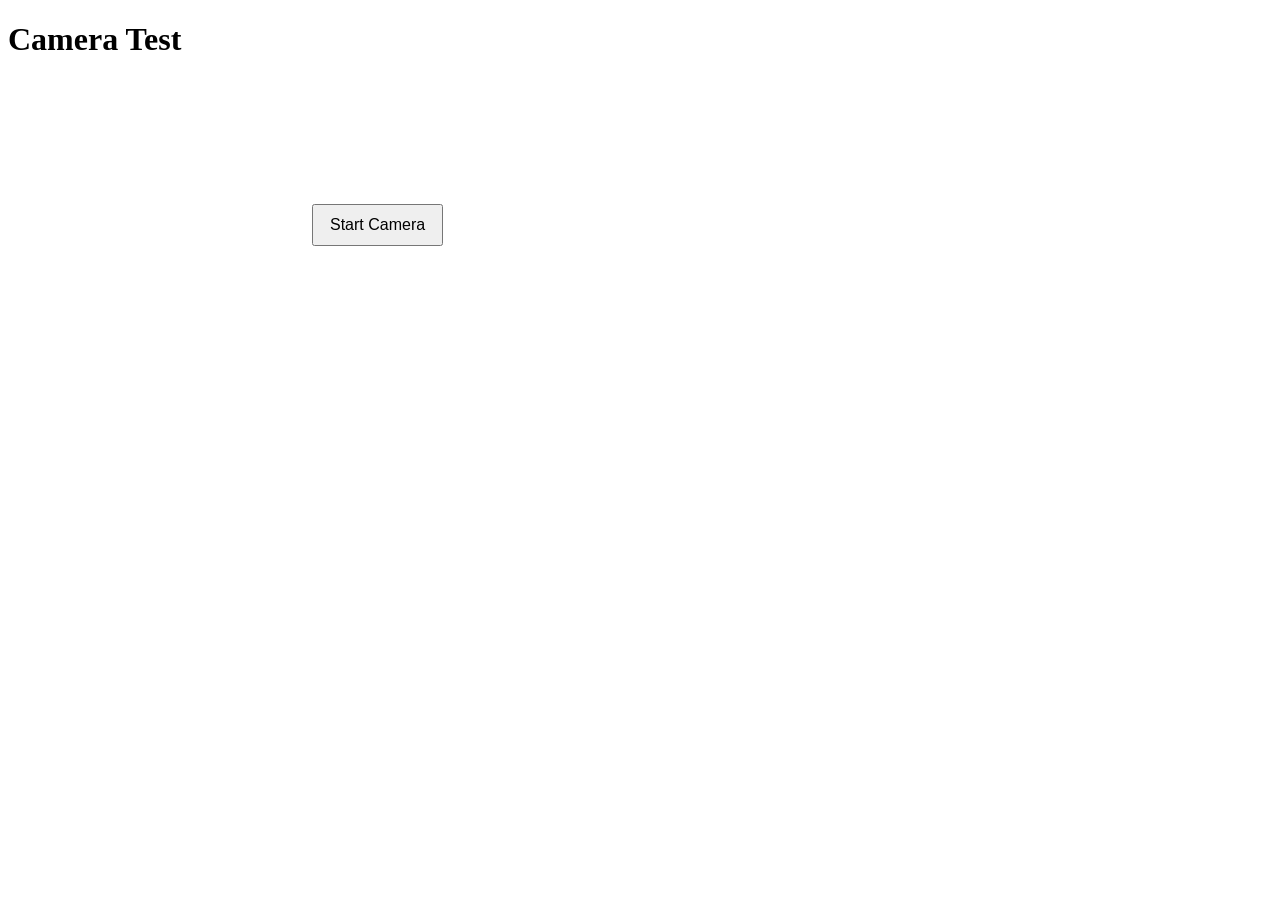
==== demo.html @ 039301e1 "Camera Test v1.0" ====
<!DOCTYPE html>
<html lang="en">
<head>
  <meta charset="UTF-8" />
  <title>Amazing Project</title>
  <style>
    button {
      margin-top: 20px;
      padding: 10px 16px;
      font-size: 16px;
      cursor: pointer;
    }
  </style>
</head>
<body>

  <h1>Camera Test</h1>

  <video id="videoEl" autoplay playsinline muted></video>

  <button onclick="startCamera()">Start Camera</button>

  <script>
    async function startCamera() {
    try {
        const stream = await navigator.mediaDevices.getUserMedia({
        video: true
        });

        document.getElementById('videoEl').srcObject = stream;
    } catch (err) {
        console.error(err);
    }
    }
  </script>

</body>
</html>
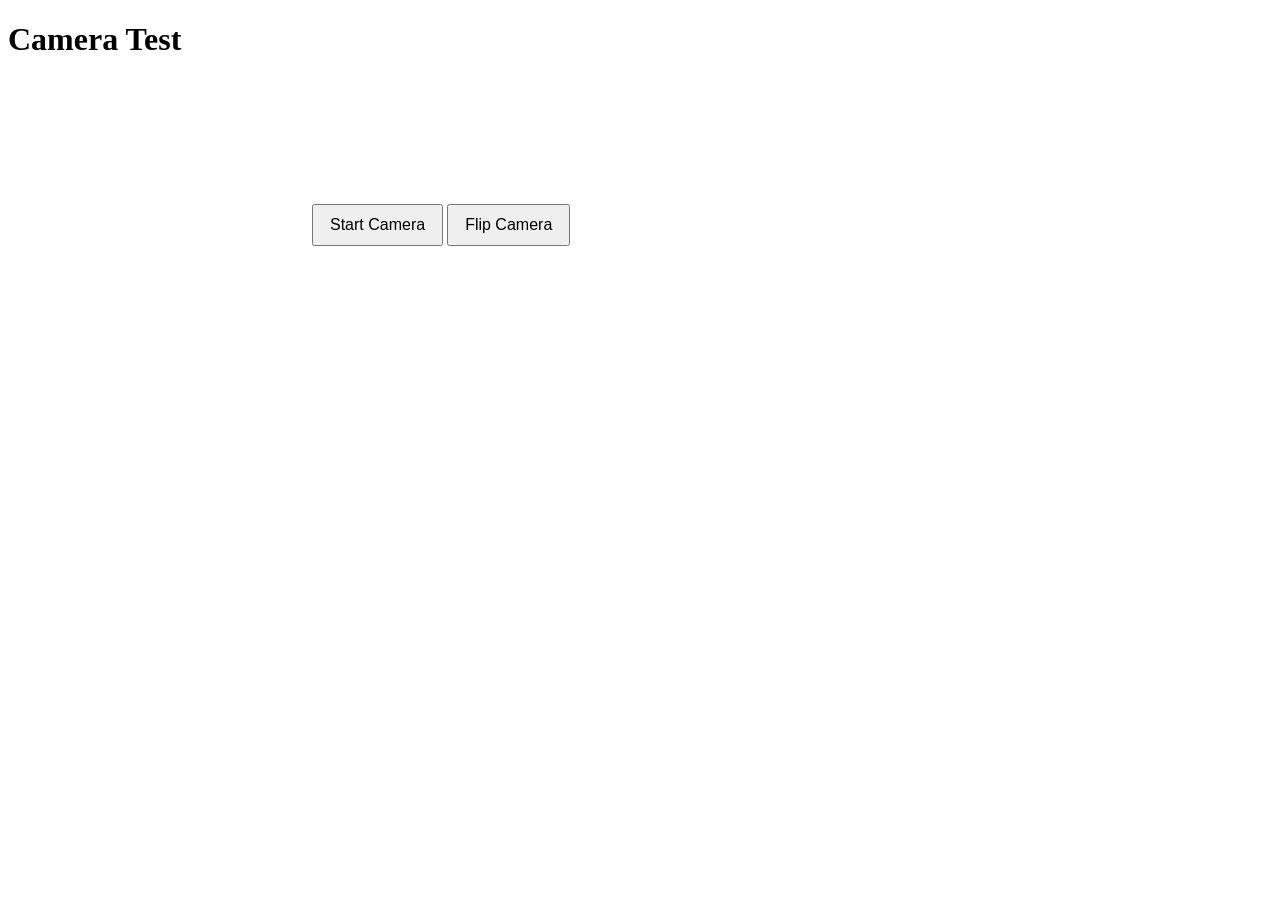
==== commit b1b72320: "v1.1 Camera update, include pause and flip function" ====
--- a/demo.html
+++ b/demo.html
@@ -16,21 +16,48 @@
 
   <h1>Camera Test</h1>
 
-  <video id="videoEl" autoplay playsinline muted></video>
-
-  <button onclick="startCamera()">Start Camera</button>
+  <video id="videoEl" autoplay playsinline muted webkit-playsinline></video>
+  <button id="camBtn" onclick="startCamera()">Start Camera</button>
+  <button id="flipBtn" onclick="">Flip Camera</button>
 
   <script>
+    let stream;
+    let videoElement = document.getElementById('videoEl');
+    let btn = document.getElementById('camBtn');
+    let flip = document.getElementById('flipBtn');
+    let currentCamera = "user";
+
     async function startCamera() {
-    try {
-        const stream = await navigator.mediaDevices.getUserMedia({
-        video: true
-        });
-
-        document.getElementById('videoEl').srcObject = stream;
-    } catch (err) {
+      try {
+        if (stream) {
+          stopCamera();
+        }
+        stream = await navigator.mediaDevices.getUserMedia({ video: {facingMode: currentCamera}});
+        videoElement.srcObject = stream;
+        await videoElement.play();
+        flip.onclick = flipCamera;
+        btn.textContent = "Pause Video";
+        btn.onclick = pauseCamera;
+      } catch (err) {
         console.error(err);
+        alert("Unable to access camera!");
+      }
     }
+    function pauseCamera() {
+      videoElement.pause();
+      btn.textContent = "Resume Video";
+      btn.onclick = startCamera;
+    }
+    function stopCamera() {
+      if (stream) {
+        stream.getTracks().forEach(track => track.stop());
+        stream = null;
+      }
+    }
+    async function flipCamera() {
+      currentCamera = currentCamera === "user" ? "environment" : "user";
+      stopCamera();
+      await startCamera();
     }
   </script>
 
